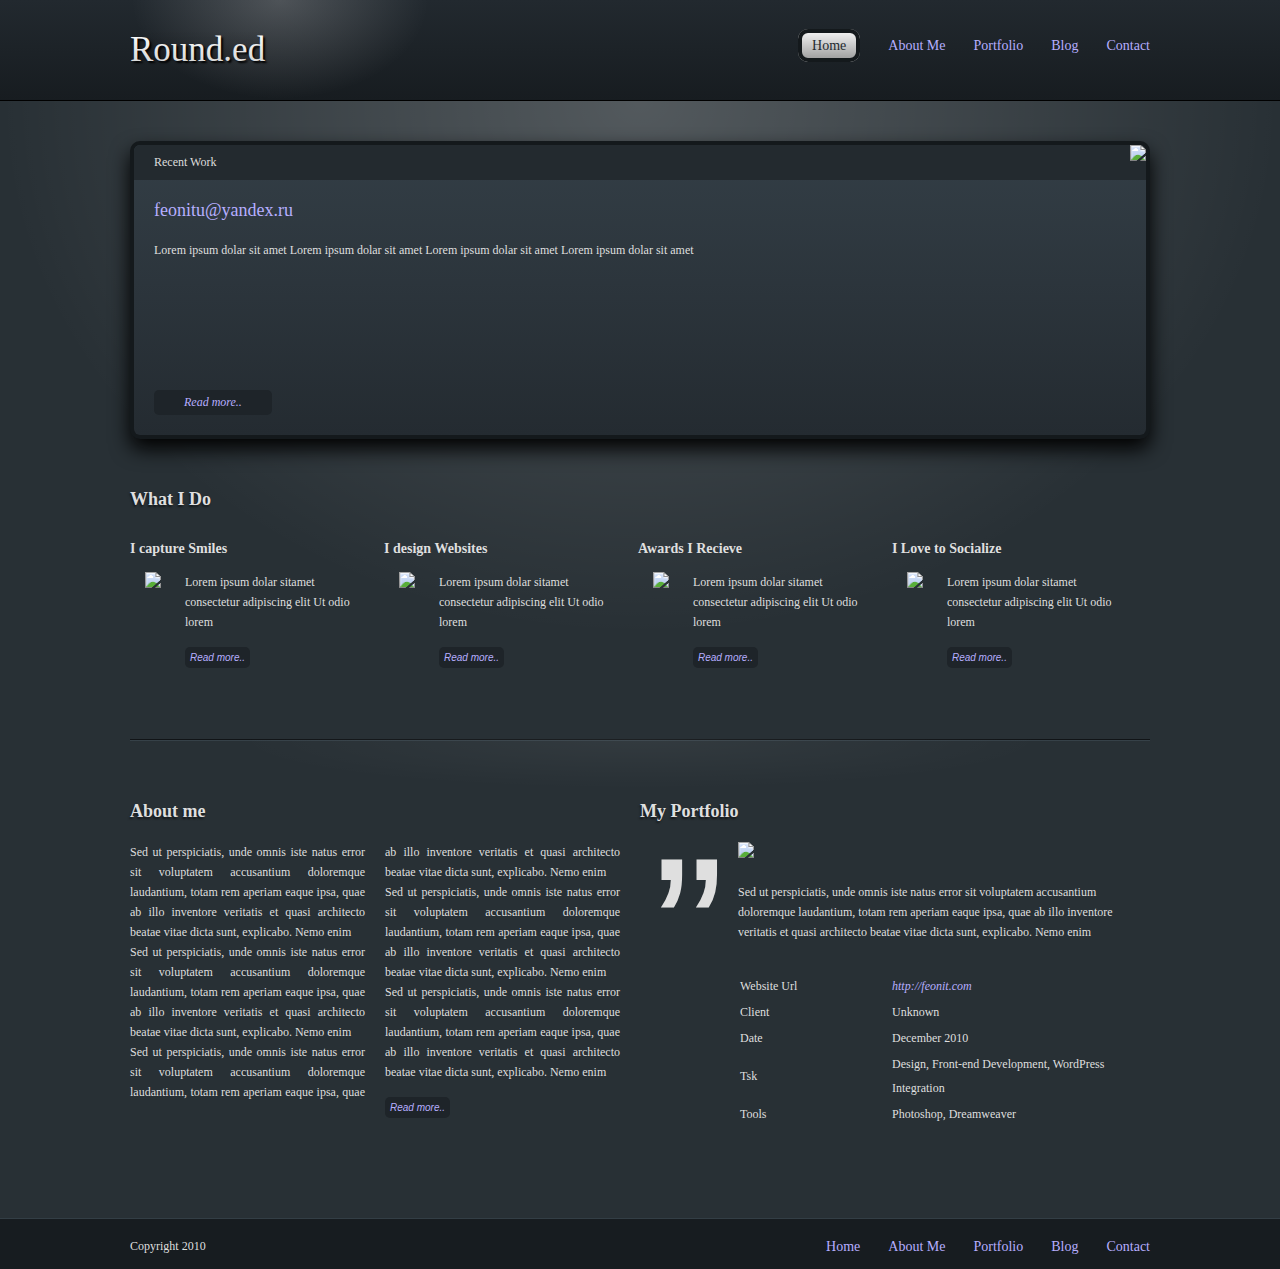
==== 1/index.html @ 0abe126d "update ie7 for 1" ====
<!html DOCTIPE>
<html>
<head>
    <meta charset="utf-8">
    <title>background-color</title>
    <link rel="stylesheet" type="text/css" href="style.css">
</head>
<body>
<div id="content">
	<div id="header">
		<div id="logo-box">
            <h1>Round.ed</h1>
        </div>
        <div class="light"></div>
        <div id="nav-box">
            <ul>
                <li class="active"><a href="#">Home</a></li>
                <li><a href="#">About Me</a></li>
                <li><a href="#">Portfolio</a></li>
                <li><a href="#">Blog</a></li>
                <li><a href="#">Contact</a></li>
            </ul>
        </div>
	</div>
    <div id="main">
        <div class="panel">
            <div class="panel-box-right">
                <img src="images/slide.png"/>
            </div>
            <div class="panel-box-left">
                <div class="panel-header">
                    <span>Recent Work</span>
                    <div class="box-cursor"></div>
                </div>
                <div class="panel-content">
                    <p class="email">feonitu@yandex.ru</p>
                    <p>Lorem ipsum dolar sit amet Lorem ipsum dolar sit amet Lorem ipsum dolar sit amet Lorem ipsum dolar sit amet</p>
                    <span class="button">Read more..</span>
                </div>
            </div>
        </div>
        <div id="what">
            <h2>What I Do</h2>
            <div class="what-field">
                <h3>I capture Smiles</h3>
                <div class="what-box">
                    <img src="images/lens.png"/>
                    <div class="info">
                        <p>Lorem ipsum dolar sitamet consectetur adipiscing elit Ut odio lorem</p>
                        <button class="button-small">Read more..</button>
                    </div>
                </div>
            </div>
            <div class="what-field">
                <h3>I design Websites</h3>
                <div class="what-box">
                    <img src="images/display.png"/>
                    <div class="info">
                        <p>Lorem ipsum dolar sitamet consectetur adipiscing elit Ut odio lorem</p>
                        <button class="button-small">Read more..</button>
                    </div>
                </div>
            </div>
            <div class="what-field">
                <h3>Awards I Recieve</h3>
                <div class="what-box">
                    <img src="images/medal.png"/>
                    <div class="info">
                        <p>Lorem ipsum dolar sitamet consectetur adipiscing elit Ut odio lorem</p>
                        <button class="button-small">Read more..</button>
                    </div>
                </div>
            </div>
            <div class="what-field">
                <h3>I Love to Socialize</h3>
                <div class="what-box">
                    <img src="images/link.png"/>
                    <div class="info">
                        <p>Lorem ipsum dolar sitamet consectetur adipiscing elit Ut odio lorem</p>
                        <button class="button-small">Read more..</button>
                    </div>
                </div>
            </div>
        </div>
        <div id="about">
            <h2>About me</h2>
            <div id="about-content" class="article">
                <p>Sed ut perspiciatis, unde omnis iste natus error sit voluptatem accusantium doloremque laudantium, totam rem aperiam eaque ipsa, quae ab illo inventore veritatis et quasi architecto beatae vitae dicta sunt, explicabo. Nemo enim
                </p> <p>Sed ut perspiciatis, unde omnis iste natus error sit voluptatem accusantium doloremque laudantium, totam rem aperiam eaque ipsa, quae ab illo inventore veritatis et quasi architecto beatae vitae dicta sunt, explicabo. Nemo enim
                </p> <p>Sed ut perspiciatis, unde omnis iste natus error sit voluptatem accusantium doloremque laudantium, totam rem aperiam eaque ipsa, quae ab illo inventore veritatis et quasi architecto beatae vitae dicta sunt, explicabo. Nemo enim
                </p> <p>Sed ut perspiciatis, unde omnis iste natus error sit voluptatem accusantium doloremque laudantium, totam rem aperiam eaque ipsa, quae ab illo inventore veritatis et quasi architecto beatae vitae dicta sunt, explicabo. Nemo enim
                </p> <p>Sed ut perspiciatis, unde omnis iste natus error sit voluptatem accusantium doloremque laudantium, totam rem aperiam eaque ipsa, quae ab illo inventore veritatis et quasi architecto beatae vitae dicta sunt, explicabo. Nemo enim
                </p>
                <button class="button-small">Read more..</button>
            </div>
        </div>
        <div id="portfolio">
            <h2>My Portfolio</h2>
            <div id="portfolio-content">
                <img src="images/portfolio.jpg">
                <div class="quot">”</div>
                <div class="block">
                    <blockquote>
                        <p>Sed ut perspiciatis, unde omnis iste natus error sit voluptatem accusantium doloremque laudantium, totam rem aperiam eaque ipsa, quae ab illo inventore veritatis et quasi architecto beatae vitae dicta sunt, explicabo. Nemo enim
                        </p>
                    </blockquote>
                    <table>
                        <col width="150">
                        <tr>
                            <td>Website Url</td>
                            <td id="table-email">http://feonit.com</td>
                        </tr>
                        <tr>
                            <td>Client</td>
                            <td>Unknown</td>
                        </tr>
                        <tr>
                            <td>Date</td>
                            <td>December 2010</td>
                        </tr>
                        <tr>
                            <td>Tsk</td>
                            <td>Design, Front-end Development, WordPress Integration</td>
                        </tr>
                        <tr>
                            <td>Tools</td>
                            <td>Photoshop, Dreamweaver</td>
                        </tr>
                    </table>
                </div>
            </div>
        </div>
        <div style="clear: left"></div>
	</div>
</div>
<div id="footer">
    <div class="footer-left">Copyright 2010</div>
    <div class="footer-right">
        <ul>
            <li><a href="#">Home</a></li>
            <li><a href="#">About Me</a></li>
            <li><a href="#">Portfolio</a></li>
            <li><a href="#">Blog</a></li>
            <li><a href="#">Contact</a></li>
        </ul>
    </div>
    <div style="clear: left"></div>
</div>
<!--
<script src="PIE.js"></script>
-->
</body>
</html>
---- 1/style.css ----
*{
    padding : 0;
    margin : 0;
}
html, body{
    height: 100%;
}
body{
    min-width: 1200px;
/*
    ie 6-7?
    width:expression(document.documentElement.clientWidth < 1200 ? "1200px" : "auto");
*/
    color: #dfdfdf;
    background : #283035;
    font-size: 12px;
    font-family: Verdana;
}
#content{/*http://www.xiper.net/collect/html-and-css-tricks/karkas-verstki/podval-k-nizu.html*/
    min-height : 100%;
    padding-bottom: 100px; /*для футера*/
}
h2{
    text-shadow: -1px 2px 2px rgba(0, 0, 0, 0.5);
}
p{
    line-height: 20px;
}
a {
    text-decoration : none;
    color : #b6aeff;
}

/*Голова*/

#header {
    position: relative;
    border-bottom : 1px solid #000000;
    height: 100px;
    background: rgb(34,41,47);
    background: -webkit-linear-gradient(top,  rgba(34,41,47,1) 0%,rgba(23,28,32,1) 100%);
    background:    -moz-linear-gradient(top,  rgba(34,41,47,1) 0%,rgba(23,28,32,1) 100%);
    background:     -ms-linear-gradient(top,  rgba(34,41,47,1) 0%,rgba(23,28,32,1) 100%);
    background:      -o-linear-gradient(top,  rgba(34,41,47,1) 0%,rgba(23,28,32,1) 100%);
    background:        -webkit-gradient(linear, left top, left bottom, color-stop(0%,rgba(34,41,47,1)), color-stop(100%,rgba(23,28,32,1)));
    background:         linear-gradient(to bottom,  rgba(34,41,47,1) 0%, rgb(23, 28, 32) 100%);
    filter: progid:DXImageTransform.Microsoft.gradient( startColorstr='#22292F', endColorstr='#171C20',GradientType=0 );
}
#logo-box{
    position: absolute;
    left:130px;
    margin: auto;
    height: 100%;
    width: 300px;
    background: -webkit-radial-gradient(top, ellipse cover,  rgba(255,252,252,.2) 0%,rgba(255,255,255,0) 70%);
    background:    -moz-radial-gradient(top, ellipse cover,  rgba(255,252,252,.2) 0%,rgba(255,255,255,0) 70%);
    background:     -ms-radial-gradient(top, ellipse cover,  rgba(255,252,252,.2) 0%,rgba(255,255,255,0) 70%);
    background:      -o-radial-gradient(top, ellipse cover,  rgba(255,252,252,.2) 0%,rgba(255,255,255,0) 70%);
    background:        -webkit-gradient(radial, center top, 0px, center bottom, 100%, color-stop(0%,rgba(255,252,252,0.2)), color-stop(70%,rgba(255,255,255,0)));
    background:         radial-gradient(ellipse at top,  rgba(255,252,252,.2) 0%,rgba(255,255,255,0) 70%);
/*
    filter: progid:DXImageTransform.Microsoft.gradient( startColorstr='#33fffcfc', endColorstr='#00ffffff',GradientType=0 );
*/
}
#logo-box h1{
    position: relative;
    display: inline;
    color : #ffffff;
    text-shadow : 2px 2px 2px #000000;
    font-size: 35px;
    font-family: Myriad Pro;
    font-weight: normal;
    top:30%;
}
#logo-box h1:after {
    content: "";
    position: absolute;
    top: 0;
    left: 0;
    width: 100%;
    height: 80%;
    background: url([data-uri]);
    background: -webkit-linear-gradient(top,  rgba(255,255,255,0) 0%,rgba(0,0,0,0.15) 100%);
    background:    -moz-linear-gradient(top,  rgba(255,255,255,0) 0%, rgba(0,0,0,0.15) 100%);
    background:     -ms-linear-gradient(top,  rgba(255,255,255,0) 0%,rgba(0,0,0,0.15) 100%);
    background:      -o-linear-gradient(top,  rgba(255,255,255,0) 0%,rgba(0,0,0,0.15) 100%);
    background:        -webkit-gradient(linear, left top, left bottom, color-stop(0%,rgba(255,255,255,0)), color-stop(100%,rgba(0,0,0,0.15)));
    background:         linear-gradient(to bottom,  rgba(255,255,255,0) 0%,rgba(0,0,0,0.15) 100%);
    filter: progid:DXImageTransform.Microsoft.gradient( startColorstr='#00ffffff', endColorstr='#26000000',GradientType=0 );
}   /*shadow on text*/
#nav-box{
    position: absolute;
    top: 50%;
    margin-top: -12px;
    right:130px;
    height: 24px;
}
#nav-box ul li, #footer ul li {
    display:inline;
    margin-left: 25px;
    font-size: 14px;
    vertical-align: middle;
}
.active {
    border : 4px solid #14191c;
    background-color: #dfdfdf;
    border-radius : 10px;
        -moz-border-radius: 10px;
        -webkit-border-radius: 10px;
        -khtml-border-radius: 10px;
    zoom:1;
    padding: 5px 10px;
    /*behavior: url(PIE.htc);
    z-index: 1000;
    position: relative;*/ /*PIE not work*/
    background: -webkit-linear-gradient(top,  #efefef 0%,#a2a2a2 100%);
    background:    -moz-linear-gradient(top,  #efefef 0%,#a2a2a2 100%);
    background:     -ms-linear-gradient(top,  #efefef 0%,#a2a2a2 100%);
    background:      -o-linear-gradient(top,  #efefef 0%,#a2a2a2 100%);
    background:        -webkit-gradient(linear, center top, center bottom, color-stop(0%,#efefef), color-stop(100%,#a2a2a2));
    background:         linear-gradient(to bottom,  #efefef 0%,#a2a2a2) 100%);
    filter: progid:DXImageTransform.Microsoft.gradient( startColorstr='#efefef', endColorstr='#a2a2a2',GradientType=0 );
}
.active a{
    color : #242b30;
}
#main {
    position: relative;
    overflow: hidden;    /* что бы блок #main растянулся до своего содержимого(#about + #portfolio) */
    padding: 40px 130px;
    zoom: 1; /*PIE*/
}
#main:before{
    content: '';
    position: absolute;
    top:0;
    left:0;
    height: 50%;
    width: 100%;
    background: -webkit-radial-gradient(top, ellipse farthest-side,  rgba(255,255,255,0.2) 0%,rgba(255,255,255,0) 100%);
    background:    -moz-radial-gradient(top, ellipse farthest-side,  rgba(255,255,255,0.2) 0%, rgba(255,255,255,0) 100%);
    background:     -ms-radial-gradient(top, ellipse farthest-side,  rgba(255,255,255,0.2) 0%,rgba(255,255,255,0) 100%);
    background:      -o-radial-gradient(top, ellipse farthest-side,  rgba(255,255,255,0.2) 0%,rgba(255,255,255,0) 100%);
    background:        -webkit-gradient(radial, top center, 0px, center center, 100%, color-stop(0%,rgba(255,255,255,0.2)), color-stop(100%,rgba(255,255,255,0)));
    background:         radial-gradient(farthest-side ellipse at top,  rgba(255,255,255,0.2) 0%,rgba(255,255,255,0) 100%);
}
/*
panel*/

.panel{
    height: 290px;
    background: #111417;
    position: relative;
    overflow: hidden;
    border-radius : 10px;
        -moz-border-radius: 10px;
        -webkit-border-radius: 10px;
        -khtml-border-radius: 10px;
    behavior: url(PIE.htc);
    zoom:1;
    position: relative; /*PIE*/
    border : 4px solid #14191c;
        -webkit-box-shadow: 0px 10px 20px #020202;
        -moz-box-shadow:    0px 10px 20px #020202;
    box-shadow: 0px 10px 20px #020202;
}

.panel-box-left{
    height: 100%;
    border-bottom: 1px solid #2e373e;
    background: rgb(51,62,70); /* Old browsers */
    background: -moz-linear-gradient(top,  rgba(51,62,70,1) 0%, rgba(36,43,49,1) 100%); /* FF3.6+ */
    background: -webkit-gradient(linear, left top, left bottom, color-stop(0%,rgba(51,62,70,1)), color-stop(100%,rgba(36,43,49,1))); /* Chrome,Safari4+ */
    background: -webkit-linear-gradient(top,  rgba(51,62,70,1) 0%,rgba(36,43,49,1) 100%); /* Chrome10+,Safari5.1+ */
    background: -o-linear-gradient(top,  rgba(51,62,70,1) 0%,rgba(36,43,49,1) 100%); /* Opera 11.10+ */
    background: -ms-linear-gradient(top,  rgba(51,62,70,1) 0%,rgba(36,43,49,1) 100%); /* IE10+ */
    background: linear-gradient(to bottom,  rgba(51,62,70,1) 0%,rgba(36,43,49,1) 100%); /* W3C */
    filter: progid:DXImageTransform.Microsoft.gradient( startColorstr='#333e46', endColorstr='#242b31',GradientType=0 ); /* IE6-9 */
}
.panel-box-right{
    float:right;
    z-index: 1000;
}
.panel-box-right img{
}
.panel-header{
    background: #232a2f;
    padding: 10px 20px;
}
.panel-header span{
    color: #dddddd;
}
.panel-content{
    padding: 20px;
}
.email{
    font-size: 18px;
    margin-bottom: 20px;
    color : #b6aeff;
}
.button{
    position: absolute;
    bottom:0;
    font-style: italic;
    background: #1e2429;
    padding: 5px 30px;
    border-radius: 5px;
    bottom: 20px;
    color : #b6aeff;
}

#what{
    height: 250px;
}
#what h2{
    margin: 50px 0 30px;
}
.what-field{
    float:left;
    width: 24.9%;/*fix ie9*/
}

.what-box{
    margin:15px;
    position: relative;
}
.what-field img{
    position: absolute;
    top:0;
}
.what-field .info{
    margin-left: 40px;
}

/* 2lines */
#what{
    border-bottom: 1px solid #111417;
    position: relative;
}
#about, #portfolio{
    border-top: 1px solid #364148;
    padding-top: 60px;
}
#what:after{
    content: "";
    width: 80%;
    height:50px;
    display:block;
    position: absolute;
    top:100%;
    left:0;
    right:0;
    margin:auto;
    background: -webkit-radial-gradient(top, ellipse farthest-side,  rgba(255,255,255,0.05) 0%,rgba(255,255,255,0) 100%);
    background:    -moz-radial-gradient(top, ellipse farthest-side,  rgba(255,255,255,0.05) 0%, rgba(255,255,255,0) 100%);
    background:     -ms-radial-gradient(top, ellipse farthest-side,  rgba(255,255,255,0.05) 0%,rgba(255,255,255,0) 100%);
    background:      -o-radial-gradient(top, ellipse farthest-side,  rgba(255,255,255,0.05) 0%,rgba(255,255,255,0) 100%);
    background:        -webkit-gradient(radial, top center, 0px, center center, 100%, color-stop(0%,rgba(255,255,255,0.05)), color-stop(100%,rgba(255,255,255,0)));
    background:         radial-gradient(farthest-side ellipse at top,  rgba(255,255,255,0.05) 0%,rgba(255,255,255,0) 100%);

}
.button-small{
    font-style: italic;
    background: #1e2429;
    padding: 5px ;
    border-radius: 5px;
    font-size: 10px;
    color : #b6aeff;
    margin-top: 15px;
    border: none;
}
.article {
    column-count: 2;
    -ms-column-count: 2;
    -webkit-column-count: 2;
    -moz-column-count: 2;
    column-gap: 20px;
    -ms-column-gap: 20px;
    -moz-column-gap: 20px;
    -webkit-column-gap: 20px;
}

#about, #portfolio{
    width: 50%;
}
#about-content, #portfolio-content{
    margin-top: 20px;
    padding-right: 20px;
}
#portfolio-content img{
    margin-bottom: 2em;
}
#about{
    float: left;
    text-align: justify;
    box-sizing: border-box;
}
#portfolio{
    float: left;/*или &ldquo; враперу убрать оверфлоу и тут добавить margin-left:500px;*/
    box-sizing: border-box;
}
blockquote{
    margin-bottom: 30px;
}

.block{
    float: left;
    width: 80%;
}
.quot{
    font-family: Arial, serif; /* Шрифт с засечками */
    font-size: 18em;
    text-align: center;
    top: -33px;
    position: relative;
    float: left;
    width: 20%;
}
table{
    table-layout: fixed;
    width: 100%;
}

#table-email{
    color : #b6aeff;
    font-style: italic;
}

td {
    font-size: 12px;
    line-height: 24px;
}
#footer {
    margin-top:-50px;
    height: 50px;
    width:100%;
    position: relative;
    background : #171c20;
    border-top: 1px solid #333e45;
}
.footer-left {
    position: absolute;
    float: left;
    left: 130px;
    top:20px;
}
.footer-right {
    position: absolute;
    right: 130px;
    height: 10px;
    top: 50%;
    margin-top: -5px;
}
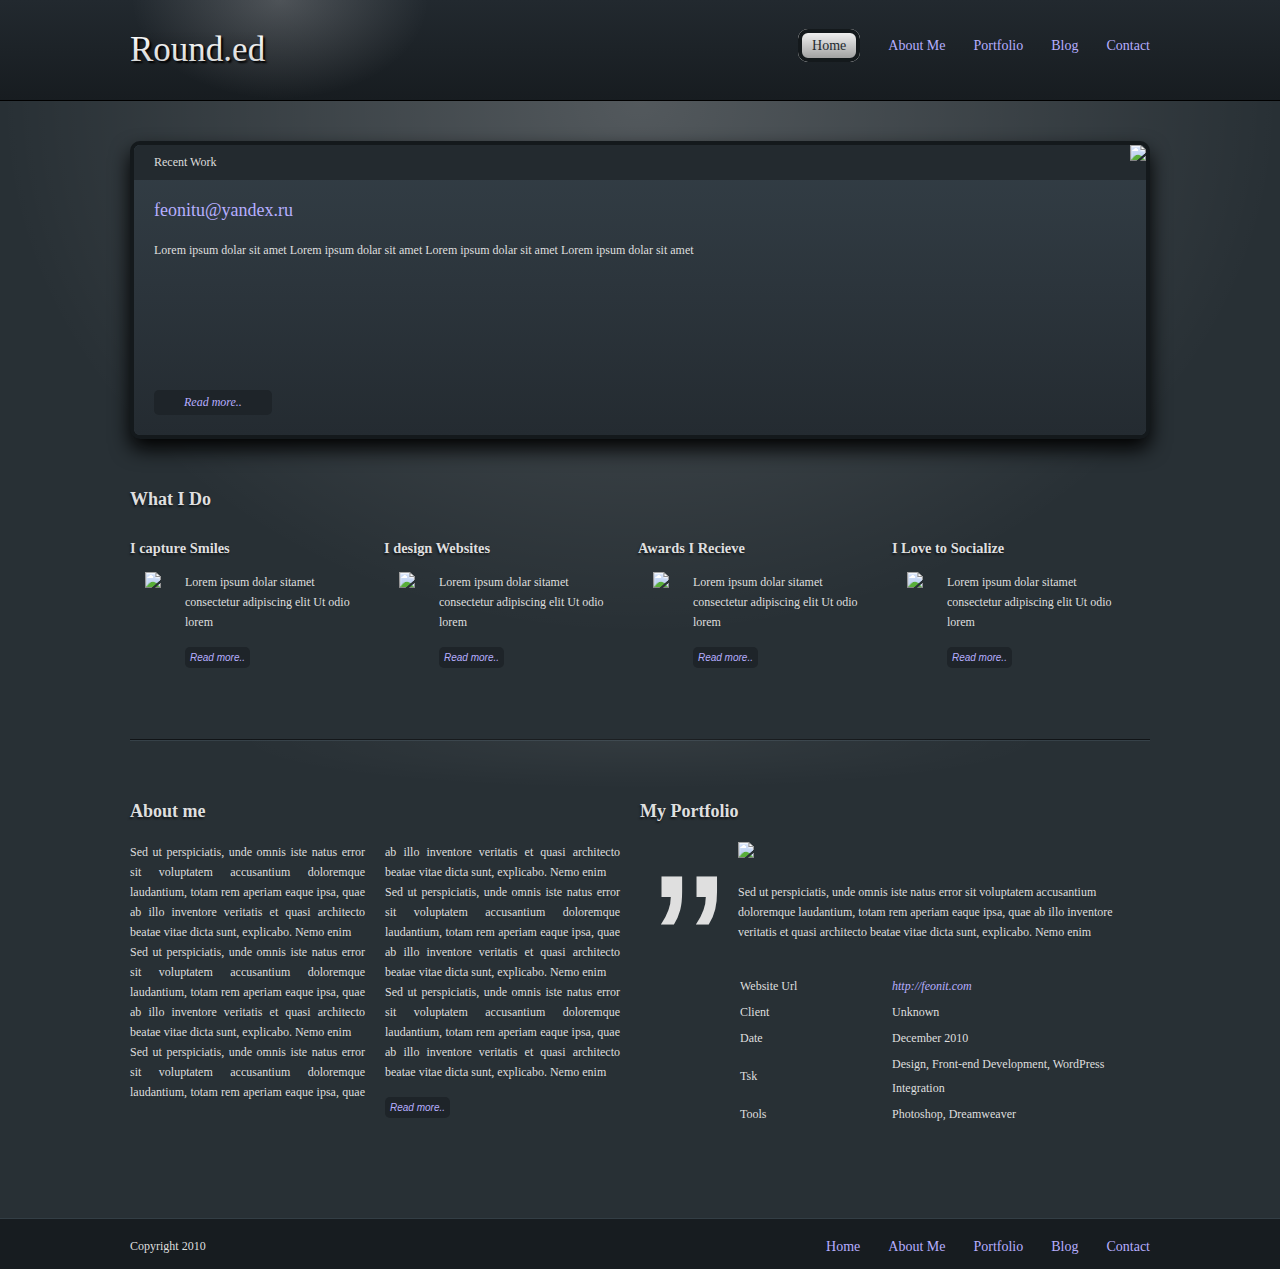
==== commit 1e4b4cd4: "first step scss + compass" ====
--- a/1/index.html
+++ b/1/index.html
@@ -3,7 +3,7 @@
 <head>
     <meta charset="utf-8">
     <title>background-color</title>
-    <link rel="stylesheet" type="text/css" href="style.css">
+    <link rel="stylesheet" type="text/css" href="stylesheets/style.css">
 </head>
 <body>
 <div id="content">
--- a/1/stylesheets/style.css
+++ b/1/stylesheets/style.css
@@ -0,0 +1,457 @@
+@charset "IBM866";
+/* line 13, ../sass/style.scss */
+* {
+  padding: 0;
+  margin: 0;
+}
+
+/* line 17, ../sass/style.scss */
+html, body {
+  height: 100%;
+}
+
+/* line 20, ../sass/style.scss */
+body {
+  min-width: 1200px;
+  width: auto !important;
+  width: 1200px;
+  /*
+    ie 6-7?
+    width:expression(document.documentElement.clientWidth < 1200 ? "1200px" : "auto");
+  */
+  color: #dfdfdf;
+  background: #283035;
+  font-size: 12px;
+  font-family: Verdana;
+}
+
+/* line 32, ../sass/style.scss */
+#content {
+  min-height: 100%;
+  padding-bottom: 100px;
+  /*для футера*/
+}
+
+/*http://www.xiper.net/collect/html-and-css-tricks/karkas-verstki/podval-k-nizu.html*/
+/* line 36, ../sass/style.scss */
+h2, h3 {
+  text-shadow: -1px 2px 2px rgba(0, 0, 0, 0.5);
+  font-weight: bold;
+}
+
+/* line 40, ../sass/style.scss */
+h2 {
+  font-size: 1.5em;
+}
+
+/* line 43, ../sass/style.scss */
+h3 {
+  font-size: 1.2em;
+}
+
+/* line 46, ../sass/style.scss */
+p {
+  line-height: 20px;
+}
+
+/* line 49, ../sass/style.scss */
+a {
+  text-decoration: none;
+  color: #b6aeff;
+}
+
+/*Голова*/
+/* line 56, ../sass/style.scss */
+#header {
+  position: relative;
+  border-bottom: 1px solid #000000;
+  height: 100px;
+  background: #22292f;
+  background-image: url('[data-uri]');
+  background-size: 100%;
+  background-image: -webkit-gradient(linear, 50% 0%, 50% 100%, color-stop(0%, #22292f), color-stop(100%, #171c20));
+  background-image: -webkit-linear-gradient(top, #22292f 0%, #171c20 100%);
+  background-image: -moz-linear-gradient(top, #22292f 0%, #171c20 100%);
+  background-image: -o-linear-gradient(top, #22292f 0%, #171c20 100%);
+  background-image: linear-gradient(top, #22292f 0%, #171c20 100%);
+  filter: progid:DXImageTransform.Microsoft.gradient(startColorstr='#22292F', endColorstr='#171C20',GradientType=0 );
+}
+
+/* line 67, ../sass/style.scss */
+#logo-box {
+  position: absolute;
+  left: 130px;
+  margin: auto;
+  height: 100%;
+  width: 300px;
+  background-image: url('[data-uri]');
+  background-size: 100%;
+  background-image: -webkit-gradient(radial, 50% 0%, 0, 50% 0%, 70, color-stop(0%, rgba(255, 252, 252, 0.2)), color-stop(70%, rgba(255, 255, 255, 0)));
+  background-image: -webkit-radial-gradient(top, rgba(255, 252, 252, 0.2) 0%, rgba(255, 255, 255, 0) 70%);
+  background-image: -moz-radial-gradient(top, rgba(255, 252, 252, 0.2) 0%, rgba(255, 255, 255, 0) 70%);
+  background-image: -o-radial-gradient(top, rgba(255, 252, 252, 0.2) 0%, rgba(255, 255, 255, 0) 70%);
+  background-image: radial-gradient(top, rgba(255, 252, 252, 0.2) 0%, rgba(255, 255, 255, 0) 70%);
+  /*shadow on text*/
+}
+/* line 76, ../sass/style.scss */
+#logo-box h1 {
+  position: relative;
+  display: inline;
+  color: #ffffff;
+  text-shadow: 2px 2px 2px #000000;
+  font-size: 35px;
+  font-family: Myriad Pro;
+  font-weight: normal;
+  top: 30%;
+}
+/* line 87, ../sass/style.scss */
+#logo-box h1:after {
+  content: "";
+  position: absolute;
+  top: 0;
+  left: 0;
+  width: 100%;
+  height: 80%;
+  background-image: url('[data-uri]');
+  background-size: 100%;
+  background-image: -webkit-gradient(linear, 50% 0%, 50% 100%, color-stop(0%, rgba(255, 255, 255, 0)), color-stop(100%, rgba(0, 0, 0, 0.15)));
+  background-image: -webkit-linear-gradient(top, rgba(255, 255, 255, 0) 0%, rgba(0, 0, 0, 0.15) 100%);
+  background-image: -moz-linear-gradient(top, rgba(255, 255, 255, 0) 0%, rgba(0, 0, 0, 0.15) 100%);
+  background-image: -o-linear-gradient(top, rgba(255, 255, 255, 0) 0%, rgba(0, 0, 0, 0.15) 100%);
+  background-image: linear-gradient(top, rgba(255, 255, 255, 0) 0%, rgba(0, 0, 0, 0.15) 100%);
+  filter: progid:DXImageTransform.Microsoft.gradient(startColorstr='#00ffffff', endColorstr='#26000000',GradientType=0 );
+}
+
+/* line 99, ../sass/style.scss */
+#nav-box {
+  position: absolute;
+  top: 50%;
+  margin-top: -12px;
+  right: 130px;
+  height: 24px;
+}
+
+/* line 108, ../sass/style.scss */
+#nav-box ul li, #footer ul li {
+  display: inline;
+  margin-left: 25px;
+  font-size: 14px;
+  vertical-align: middle;
+}
+
+/* line 116, ../sass/style.scss */
+.active {
+  border: 4px solid #14191c;
+  background-color: #dfdfdf;
+  -webkit-border-radius: 10px;
+  -khtml-border-radius: 10px;
+  -moz-border-radius: 10px;
+  -ms-border-radius: 10px;
+  -o-border-radius: 10px;
+  border-radius: 10px;
+  zoom: 1;
+  padding: 5px 10px;
+  /*behavior: url(PIE.htc);
+  z-index: 1000;
+  position: relative;*/
+  /*PIE not work*/
+  background-image: url('[data-uri]');
+  background-size: 100%;
+  background-image: -webkit-gradient(linear, 50% 0%, 50% 100%, color-stop(0%, #efefef), color-stop(100%, #a2a2a2));
+  background-image: -webkit-linear-gradient(top, #efefef 0%, #a2a2a2 100%);
+  background-image: -moz-linear-gradient(top, #efefef 0%, #a2a2a2 100%);
+  background-image: -o-linear-gradient(top, #efefef 0%, #a2a2a2 100%);
+  background-image: linear-gradient(top, #efefef 0%, #a2a2a2 100%);
+  filter: progid:DXImageTransform.Microsoft.gradient(startColorstr='#efefef', endColorstr='#a2a2a2',GradientType=0 );
+}
+
+/* line 130, ../sass/style.scss */
+.active a {
+  color: #242b30;
+}
+
+/* line 133, ../sass/style.scss */
+#main {
+  position: relative;
+  overflow: hidden;
+  /* что бы блок #main растянулся до своего содержимого(#about + #portfolio) */
+  padding: 40px 130px;
+  zoom: 1;
+  /*PIE*/
+}
+
+/* line 139, ../sass/style.scss */
+#main:before {
+  content: '';
+  position: absolute;
+  top: 0;
+  left: 0;
+  height: 50%;
+  width: 100%;
+  background-image: url('[data-uri]');
+  background-size: 100%;
+  background-image: -webkit-gradient(radial, 50% 0%, 0, 50% 0%, 100, color-stop(0%, rgba(255, 252, 252, 0.2)), color-stop(100%, rgba(255, 255, 255, 0)));
+  background-image: -webkit-radial-gradient(top, ellipse farthest-side, rgba(255, 252, 252, 0.2) 0%, rgba(255, 255, 255, 0) 100%);
+  background-image: -moz-radial-gradient(top, ellipse farthest-side, rgba(255, 252, 252, 0.2) 0%, rgba(255, 255, 255, 0) 100%);
+  background-image: -o-radial-gradient(top, ellipse farthest-side, rgba(255, 252, 252, 0.2) 0%, rgba(255, 255, 255, 0) 100%);
+  background-image: radial-gradient(top, ellipse farthest-side, rgba(255, 252, 252, 0.2) 0%, rgba(255, 255, 255, 0) 100%);
+}
+
+/*
+panel*/
+/* line 151, ../sass/style.scss */
+.panel {
+  height: 290px;
+  background: #111417;
+  position: relative;
+  overflow: hidden;
+  -webkit-border-radius: 10px;
+  -khtml-border-radius: 10px;
+  -moz-border-radius: 10px;
+  -ms-border-radius: 10px;
+  -o-border-radius: 10px;
+  border-radius: 10px;
+  behavior: url(./PIE.htc) !important;
+  zoom: 1 !important;
+  position: relative !important;
+  /*PIE*/
+  border: 4px solid #14191c;
+  -webkit-box-shadow: #020202 0px 10px 20px;
+  -moz-box-shadow: #020202 0px 10px 20px;
+  box-shadow: #020202 0px 10px 20px;
+}
+/* line 163, ../sass/style.scss */
+.panel .panel-box-left {
+  height: 100%;
+  border-bottom: 1px solid #2e373e;
+  background: #333e46;
+  /* Old browsers */
+  background-image: url('[data-uri]');
+  background-size: 100%;
+  background-image: -webkit-gradient(linear, 50% 0%, 50% 100%, color-stop(0%, #333e46), color-stop(100%, #242b31));
+  background-image: -webkit-linear-gradient(top, #333e46 0%, #242b31 100%);
+  background-image: -moz-linear-gradient(top, #333e46 0%, #242b31 100%);
+  background-image: -o-linear-gradient(top, #333e46 0%, #242b31 100%);
+  background-image: linear-gradient(top, #333e46 0%, #242b31 100%);
+  filter: progid:DXImageTransform.Microsoft.gradient(startColorstr='#333e46', endColorstr='#242b31',GradientType=0 );
+  /* IE6-9 */
+}
+/* line 170, ../sass/style.scss */
+.panel .panel-box-left .panel-header {
+  background: #232a2f;
+  padding: 10px 20px;
+}
+/* line 174, ../sass/style.scss */
+.panel .panel-box-left .panel-header span {
+  color: #dddddd;
+}
+/* line 179, ../sass/style.scss */
+.panel .panel-box-left .panel-content {
+  padding: 20px;
+}
+/* line 182, ../sass/style.scss */
+.panel .panel-box-left .panel-content .email {
+  font-size: 18px;
+  margin-bottom: 20px;
+  color: #b6aeff;
+}
+/* line 187, ../sass/style.scss */
+.panel .panel-box-left .panel-content .button {
+  position: absolute;
+  bottom: 0;
+  font-style: italic;
+  background: #1e2429;
+  padding: 5px 30px;
+  -webkit-border-radius: 5px;
+  -khtml-border-radius: 5px;
+  -moz-border-radius: 5px;
+  -ms-border-radius: 5px;
+  -o-border-radius: 5px;
+  border-radius: 5px;
+  bottom: 20px;
+  color: #b6aeff;
+}
+/* line 200, ../sass/style.scss */
+.panel .panel-box-right {
+  float: right;
+  z-index: 1000;
+}
+
+/*
+  Extend/Inheritance
+*/
+/* line 213, ../sass/style.scss */
+.button-sm, #what .what-field .info .button-small, #about .article .button-small {
+  font-style: italic;
+  background: #1e2429;
+  padding: 5px;
+  -webkit-border-radius: 5px;
+  -khtml-border-radius: 5px;
+  -moz-border-radius: 5px;
+  -ms-border-radius: 5px;
+  -o-border-radius: 5px;
+  border-radius: 5px;
+  font-size: 10px;
+  color: #b6aeff;
+  margin-top: 15px;
+  border: none;
+}
+
+/*
+   End Extend/Inheritance
+*/
+/* line 228, ../sass/style.scss */
+#what {
+  height: 250px;
+  border-bottom: 1px solid #111417;
+  position: relative;
+}
+/* line 232, ../sass/style.scss */
+#what h2 {
+  margin: 50px 0 30px;
+}
+/* line 235, ../sass/style.scss */
+#what .what-field {
+  float: left;
+  width: 24.9%;
+  /*fix ie9*/
+}
+/* line 239, ../sass/style.scss */
+#what .what-field .what-box {
+  margin: 15px;
+  position: relative;
+}
+/* line 243, ../sass/style.scss */
+#what .what-field .what-box img {
+  position: absolute;
+  top: 0;
+}
+/* line 248, ../sass/style.scss */
+#what .what-field .info {
+  margin-left: 40px;
+}
+
+/* line 257, ../sass/style.scss */
+#what:after {
+  content: "";
+  width: 80%;
+  height: 50px;
+  display: block;
+  position: absolute;
+  top: 100%;
+  left: 0;
+  right: 0;
+  margin: auto;
+  background-image: url('[data-uri]');
+  background-size: 100%;
+  background-image: -webkit-gradient(radial, 50% 0%, 0, 50% 0%, 100, color-stop(0%, rgba(255, 255, 255, 0.05)), color-stop(100%, rgba(255, 255, 255, 0)));
+  background-image: -webkit-radial-gradient(top, ellipse farthest-side, rgba(255, 255, 255, 0.05) 0%, rgba(255, 255, 255, 0) 100%);
+  background-image: -moz-radial-gradient(top, ellipse farthest-side, rgba(255, 255, 255, 0.05) 0%, rgba(255, 255, 255, 0) 100%);
+  background-image: -o-radial-gradient(top, ellipse farthest-side, rgba(255, 255, 255, 0.05) 0%, rgba(255, 255, 255, 0) 100%);
+  background-image: radial-gradient(top, ellipse farthest-side, rgba(255, 255, 255, 0.05) 0%, rgba(255, 255, 255, 0) 100%);
+}
+
+/* line 270, ../sass/style.scss */
+#about, #portfolio {
+  border-top: 1px solid #364148;
+  padding-top: 60px;
+  width: 50%;
+}
+
+/* line 275, ../sass/style.scss */
+#about-content, #portfolio-content {
+  margin-top: 20px;
+  padding-right: 20px;
+}
+
+/* line 279, ../sass/style.scss */
+#portfolio-content img {
+  margin-bottom: 2em;
+}
+
+/* line 282, ../sass/style.scss */
+#about {
+  float: left;
+  text-align: justify;
+  box-sizing: border-box;
+}
+/* line 287, ../sass/style.scss */
+#about .article {
+  -webkit-column-count: 2;
+  -moz-column-count: 2;
+  -ms-column-count: 2;
+  -o-column-count: 2;
+  column-count: 2;
+  -webkit-column-gap: 20px;
+  -moz-column-gap: 20px;
+  -ms-column-gap: 20px;
+  -o-column-gap: 20px;
+  column-gap: 20px;
+}
+
+/* line 296, ../sass/style.scss */
+#portfolio {
+  float: left;
+  /*или &ldquo; враперу убрать оверфлоу и тут добавить margin-left:500px;*/
+  box-sizing: border-box;
+}
+/* line 300, ../sass/style.scss */
+#portfolio .quot {
+  font-family: Arial, serif;
+  /* Шрифт с засечками */
+  font-size: 18em;
+  text-align: center;
+  top: -16px;
+  position: relative;
+  float: left;
+  width: 20%;
+}
+/* line 310, ../sass/style.scss */
+#portfolio .block {
+  float: left;
+  width: 80%;
+}
+/* line 314, ../sass/style.scss */
+#portfolio .block blockquote {
+  margin-bottom: 30px;
+}
+/* line 318, ../sass/style.scss */
+#portfolio .block table {
+  table-layout: fixed;
+  width: 100%;
+}
+/* line 322, ../sass/style.scss */
+#portfolio .block table #table-email {
+  color: #b6aeff;
+  font-style: italic;
+}
+/* line 327, ../sass/style.scss */
+#portfolio .block table td {
+  font-size: 12px;
+  line-height: 24px;
+}
+
+/* line 335, ../sass/style.scss */
+#footer {
+  margin-top: -50px;
+  height: 50px;
+  width: 100%;
+  position: relative;
+  background: #171c20;
+  border-top: 1px solid #333e45;
+}
+/* line 343, ../sass/style.scss */
+#footer .footer-left {
+  position: absolute;
+  float: left;
+  left: 130px;
+  top: 20px;
+}
+/* line 349, ../sass/style.scss */
+#footer .footer-right {
+  position: absolute;
+  right: 130px;
+  height: 10px;
+  top: 50%;
+  margin-top: -5px;
+}
